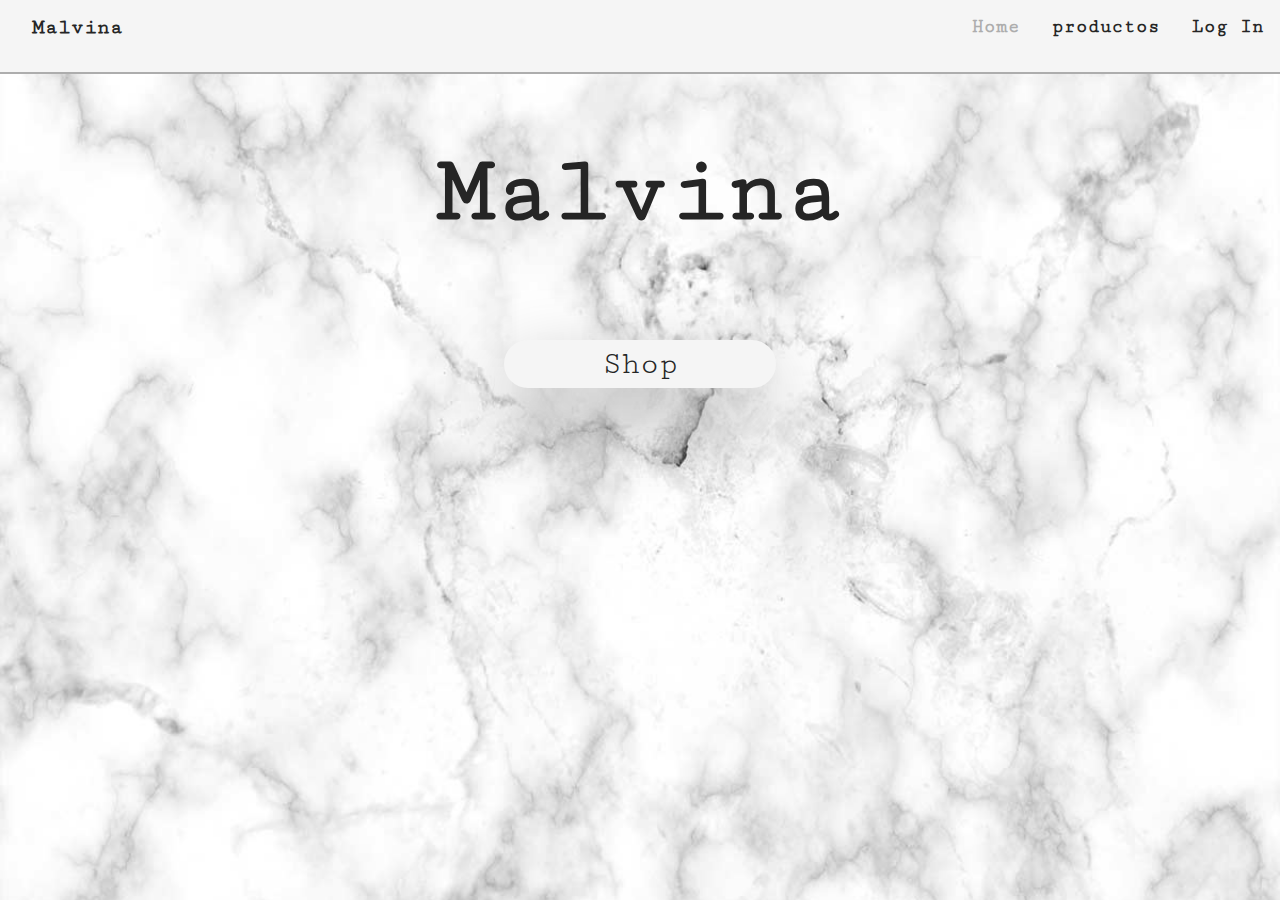
==== HTML/index.html @ ca0429dc "home" ====
<html lang="en">
<head>
    <meta charset="UTF-8">
    <meta http-equiv="X-UA-Compatible" content="IE=edge">
    <meta name="viewport" content="width=device-width, initial-scale=1.0">
    <link href="https://fonts.googleapis.com/css2?family=Cutive+Mono&display=swap" rel="stylesheet">
    <link rel="stylesheet" href="/CSS/index.css">
    <title>Malvina</title>
</head>
<body>
    <header>
        <nav>
            <div class="navbar">
                <a href="login.html">Log In</a>
                <a href="productos.html">productos</a>
                <a class="active" href="index.html">Home</a>
                <div>
                    <h2>Malvina</h2>
                </div>
            </div>
        </nav>
        <div class="linea-div"></div>
    </header>
    <main>
        <div class="texto-marmol">
            <h1>Malvina</h1>
        </div>
        <div class="shop-btn">
            <form action="productos.html">
                <input type="submit" value="Shop" />
            </form>
        </div>
    </main>

</body>
</html>
---- CSS/index.css ----
body {
    font-family: 'Cutive Mono', monospace;
    color: #252525;
    background-image: url(/IMG/MARMOL-home.jpg);
    background-repeat: no-repeat;
    background-size: cover;
    margin: 0;
}

.navbar {
    background-color: #f5f5f5;
    height: 8vh;
    width: 100vw;
    top: 0;
    overflow: hidden;
}

.navbar a {
    text-decoration: none;
    color: #252525;
    text-align: center;
    float: right;
    margin: 1rem;
    font-size: 1.2rem;
    font-weight: 800;
}

.navbar a:hover {
    color: #525252;
}

.navbar a.active {
    color: #adadad;

}

.navbar h2 {
    text-decoration: none;
    color: #252525;
    text-align: center;
    float: left;
    margin: 1rem;
    margin-left: 2rem;
    font-size: 1.3rem;
    font-weight: 900;
}

.linea-div {
    background-color: #adadad;
    width: 100vw;
    height: 0.1rem;
}

.texto-marmol {
    font-size: 3rem;
    float: center;
    text-align: center;
}

.shop-btn {
    display: flex;
    align-items: center;
    justify-content: center;
}

.shop-btn input {
    font-family: 'cutive mono';
    font-size: 2rem;
    color: #252525;
    background-color: #f5f5f5;
    border-radius: 2rem;
    border: none;
    margin-top: 2rem;
    width: 17rem;
    height: 3rem;
    padding: 0 1rem;
    display: flex;
    align-items: center;
    justify-content: center;
    box-shadow: 0 30px 80px #adadad
}

.shop-btn input:hover {
    background-color: #252525;
    color: #adadad;
    cursor: pointer;
}
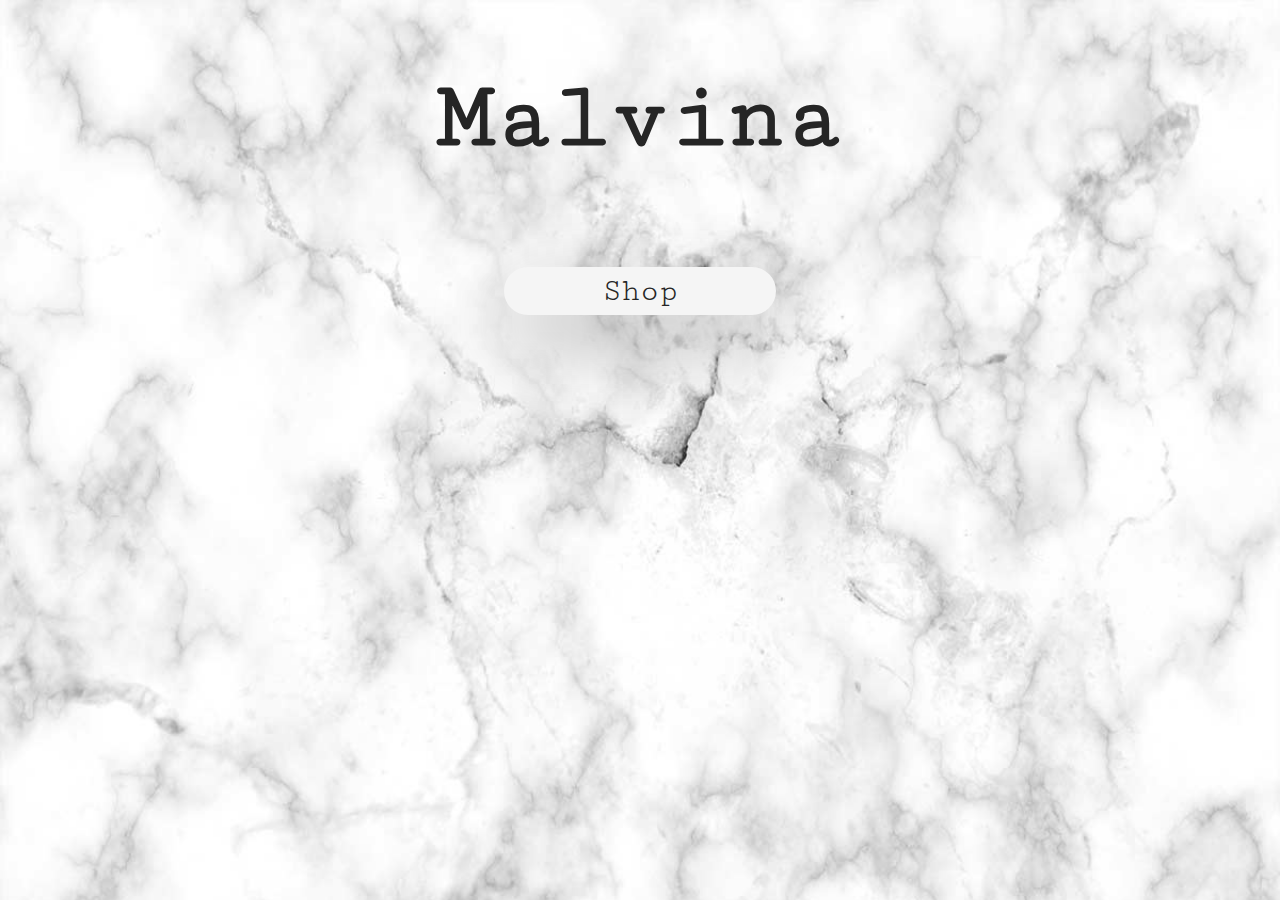
==== commit eb4f9633: "llanto y login" ====
--- a/HTML/index.html
+++ b/HTML/index.html
@@ -8,19 +8,6 @@
     <title>Malvina</title>
 </head>
 <body>
-    <header>
-        <nav>
-            <div class="navbar">
-                <a href="login.html">Log In</a>
-                <a href="productos.html">productos</a>
-                <a class="active" href="index.html">Home</a>
-                <div>
-                    <h2>Malvina</h2>
-                </div>
-            </div>
-        </nav>
-        <div class="linea-div"></div>
-    </header>
     <main>
         <div class="texto-marmol">
             <h1>Malvina</h1>
--- a/CSS/index.css
+++ b/CSS/index.css
@@ -7,54 +7,11 @@
     margin: 0;
 }
 
-.navbar {
-    background-color: #f5f5f5;
-    height: 8vh;
-    width: 100vw;
-    top: 0;
-    overflow: hidden;
-}
-
-.navbar a {
-    text-decoration: none;
-    color: #252525;
-    text-align: center;
-    float: right;
-    margin: 1rem;
-    font-size: 1.2rem;
-    font-weight: 800;
-}
-
-.navbar a:hover {
-    color: #525252;
-}
-
-.navbar a.active {
-    color: #adadad;
-
-}
-
-.navbar h2 {
-    text-decoration: none;
-    color: #252525;
-    text-align: center;
-    float: left;
-    margin: 1rem;
-    margin-left: 2rem;
-    font-size: 1.3rem;
-    font-weight: 900;
-}
-
-.linea-div {
-    background-color: #adadad;
-    width: 100vw;
-    height: 0.1rem;
-}
-
 .texto-marmol {
     font-size: 3rem;
-    float: center;
+    display: flex;
     text-align: center;
+    justify-content: center;
 }
 
 .shop-btn {
